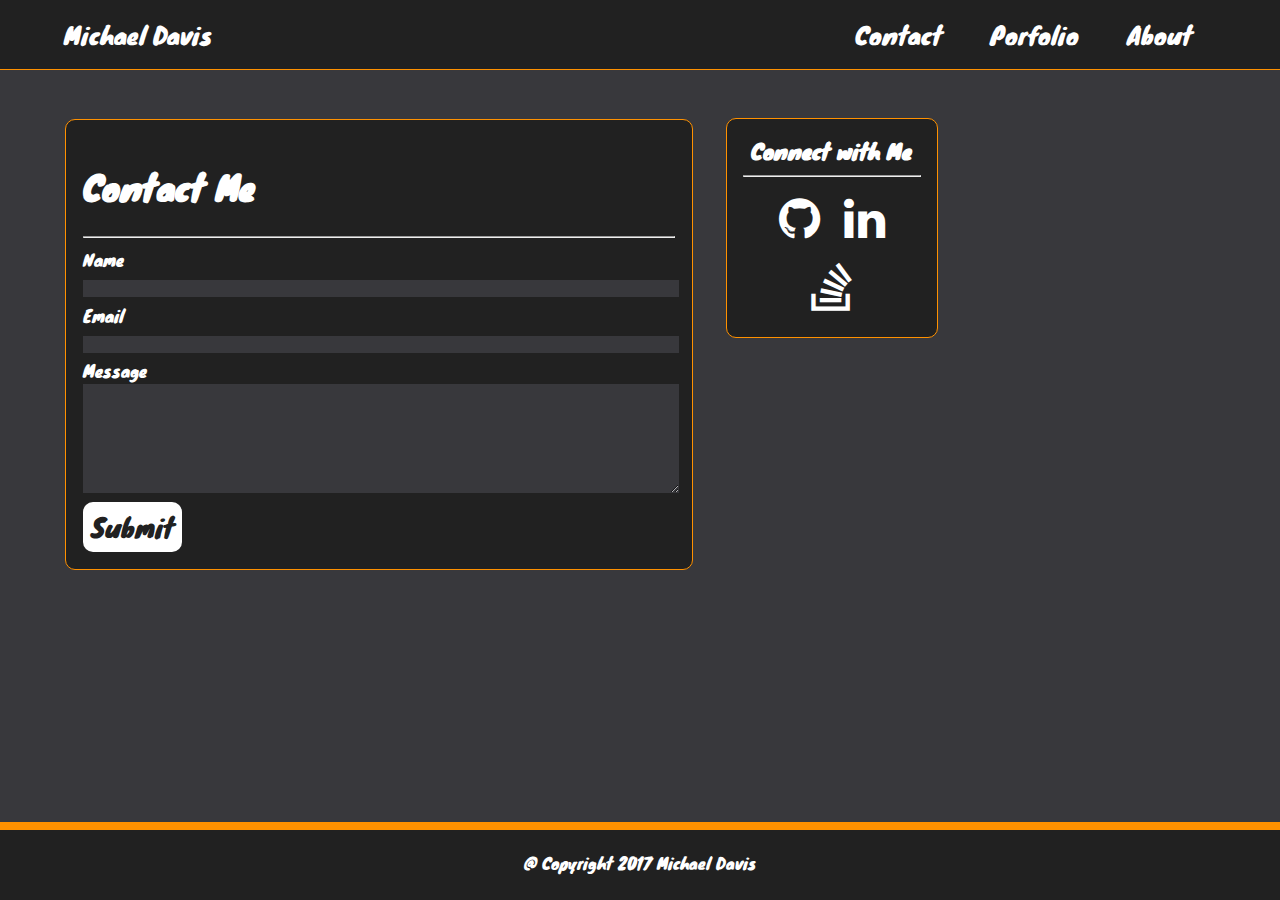
==== contact.html @ c7391c40 "built out contact.html and styled" ====
<!DOCTYPE html>
<html>
  <head>
    <meta charset="utf-8">
    <title>Michael Davis Contact</title>

    <!-- CSS -->
    <link rel="stylesheet" type="text/css" href="assets/css/font-awesome/css/font-awesome.min.css">
    <link href="https://fonts.googleapis.com/css?family=Knewave|Roboto" rel="stylesheet">
    <link rel="stylesheet" type="text/css" href="assets/css/style.css"/>
  </head>

  <body>
      <nav>
        <a id="nav-logo" href="#">Michael Davis</a>
        <a class ="nav-item" href="#">About</a>
        <a class ="nav-item" href="#">Porfolio</a>
        <a class ="nav-item" href="#">Contact</a>
      </nav>

      <div id="container">
        <section class="main-section">
          <h1 id="contact-me">Contact Me</h1>
          <hr>
          <!-- Contact form -->
          <form id="contact-form" action="#" method="POST" enctype="multipart/form-data">
          	<div class="contact-row">
          		<label for="name">Name</label><br />
          		<input id="name" class="input" name="name" type="text" value="" size="30" /><br />
          	</div>
          	<div class="contact-row">
          		<label for="email">Email</label><br />
          		<input id="email" class="input" name="email" type="text" value="" size="30" /><br />
          	</div>
          	<div class="contact-row">
          		<label for="message">Message</label><br />
          		<textarea id="message" class="input" name="message" rows="7" cols="30"></textarea><br />
          	</div>
          	<input id="submit-btn" type="submit" value="Submit" />
          </form>
          <!-- Contact form -->

        </section>

        <section class="social-media-container">
          <h2 id="social-media-title">Connect with Me</h2>
          <hr>
          <a class="social-anchor" href="https://github.com/mhdavis" target="_blank"><i class="fa fa-github social-btn"></i></a>
          <a class="social-anchor" href="https://www.linkedin.com/in/michael-davis-1b31b7124/" target="_blank"><i class="fa fa-linkedin social-btn"></i></a>
          <a class="social-anchor" href="https://stackoverflow.com/users/7643412/mhdavis" target="_blank"><i class="fa fa-stack-overflow social-btn"></i></a>
        </section>
      </div> <!-- end container -->

      <footer>
        <p id="copyright">@ Copyright 2017 Michael Davis</p>
      </footer>
  </body>
</html>
---- assets/css/style.css ----
html {
  position: relative;
  min-height: 100%;
}

body {
  margin: 0 0 100px;
  background: #38383c;
}

nav {
  padding: 1em 4em 1em 4em;
  background: #212121;
  border-bottom: 0.1em solid #ff9100;
}

#nav-logo {
  font-family: 'Knewave', cursive;
  color: white;
  text-decoration: none;
  font-size: 1.5em;
} #nav-logo:hover {
  color: #ff9100;
}

.nav-item {
  float: right;
  margin: 0 1em;
  font-family: 'Knewave', cursive;
  font-size: 1.5em;
  color: white;
  text-decoration: none;
} .nav-item:hover {
  color: #ff9100;
}

#container {
  margin: 2em 3em 2em 3em;
  clear: both;
  overflow: auto;
}

.main-section {
  color: white;
  background: #212121;
  border-radius: 10px;
  float: left;
  width: 50%;
  padding: 1em 1em 1em 1em;
  margin: 1em 1em 1em 1em;
  font-size: 17px;
  border: 0.1em solid #ff9100;
}

#about-me, #contact-me {
  font-family: 'Knewave', cursive;
}

#profile-pic {
  width: 150px;
  height: 150px;
  border-radius: 10%;
  float: left;
  margin: 0.5em 0.5em 0.5em 0;
}

.about-paragraph {
  font-size: 1em;
  font-family: 'Roboto', sans-serif;
}

.contact-row {
  font-size: 1em;
  font-family: 'Knewave', cursive;
  margin: 0.1em 0 0.1em;
}

.input {
  width: 100%;
  background: #38383c;
  border-style: none;
  color: white;
  font-family: 'Roboto', sans-serif;
}

#submit-btn {
  color: #212121;
  background: white;
  border-radius: 10px;
  border-color: white;
  border-style: none;
  font-size: 1.5em;
  padding:5px 8px;
  font-family: 'Knewave', cursive;
} #submit-btn:hover {
  background-color: #ff9100;
}

.social-media-container {
  color: white;
  background:#212121;
  border-radius 10px;
  width: 15%;
  float: left;
  margin: 1em 1em 1em 1em;
  padding: 1em 1em 1em 1em;
  border-radius: 10px;
  border: 0.1em solid #ff9100;
  text-align: center;
}

#social-media-title {
  font-size: 1.3em;
  font-family: 'Knewave', cursive;
  margin: 0;
}

.social-btn {
  font-size: 3em;
  margin: 10px;
}

.social-anchor {
    color: white;
}.social-anchor:hover {
  color: #ff9100;
}

footer {
  clear: both;
  overflow: auto;
  text-align: center;
  background: #212121;
  color: white;
  padding: 20px 0 20px 0;
  border-top: 0.5em solid #ff9100;
  position: absolute;
  left: 0;
  bottom: 0;
  width: 100%;
  height: 30px;
}

#copyright {
  margin: 0;
  font-size: 1em;
  font-family: 'Knewave', cursive;
}
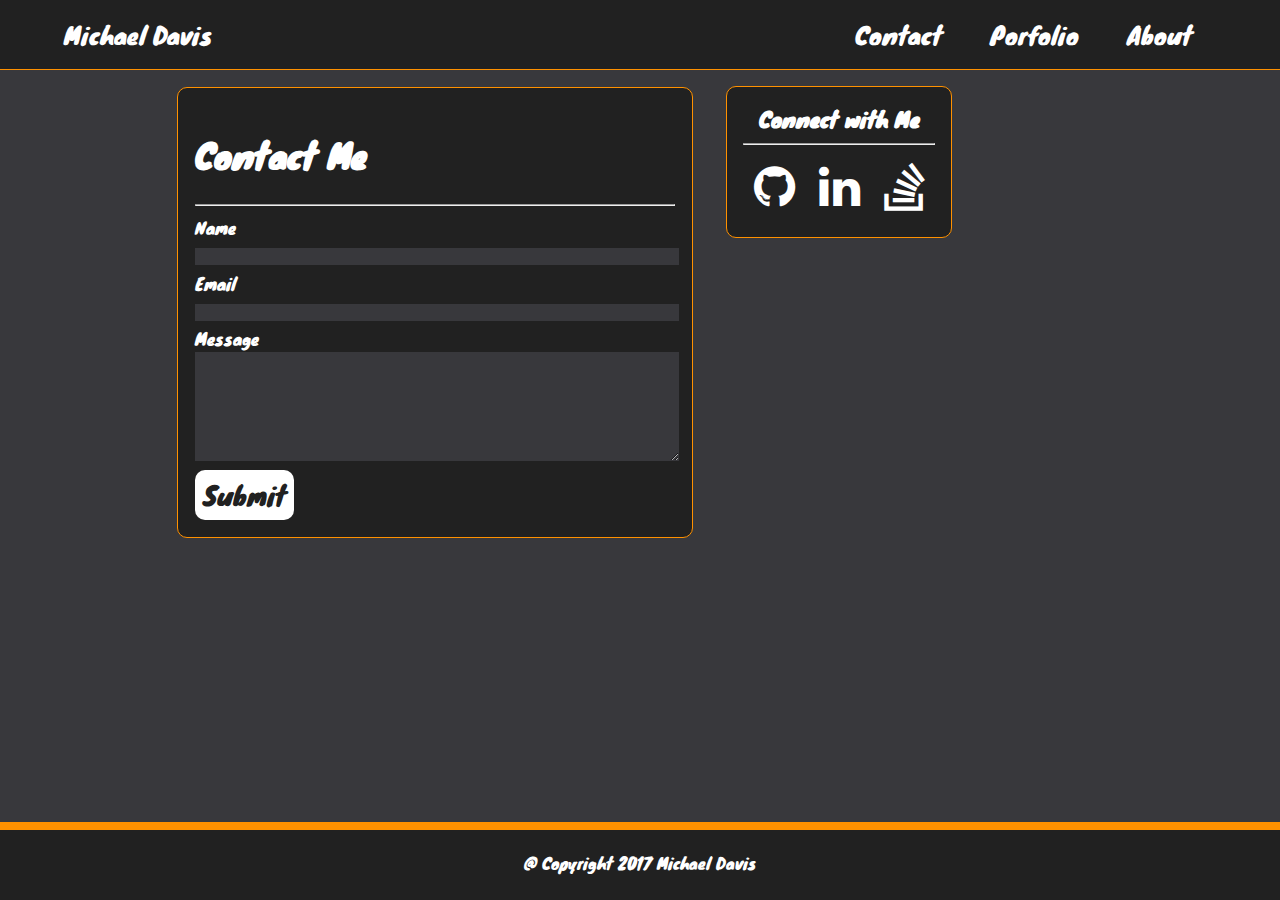
==== commit 8f8d8698: "began building out responsive design with media queries" ====
--- a/contact.html
+++ b/contact.html
@@ -2,6 +2,7 @@
 <html>
   <head>
     <meta charset="utf-8">
+    <meta name="viewport" content="device=content-width, intial-scale=1.0">
     <title>Michael Davis Contact</title>
 
     <!-- CSS -->
@@ -19,7 +20,7 @@
       </nav>
 
       <div id="container">
-        <section class="main-section">
+        <section id="main-section">
           <h1 id="contact-me">Contact Me</h1>
           <hr>
           <!-- Contact form -->
@@ -42,13 +43,13 @@
 
         </section>
 
-        <section class="social-media-container">
+        <aside id="social-media-container">
           <h2 id="social-media-title">Connect with Me</h2>
           <hr>
           <a class="social-anchor" href="https://github.com/mhdavis" target="_blank"><i class="fa fa-github social-btn"></i></a>
           <a class="social-anchor" href="https://www.linkedin.com/in/michael-davis-1b31b7124/" target="_blank"><i class="fa fa-linkedin social-btn"></i></a>
           <a class="social-anchor" href="https://stackoverflow.com/users/7643412/mhdavis" target="_blank"><i class="fa fa-stack-overflow social-btn"></i></a>
-        </section>
+        </aside>
       </div> <!-- end container -->
 
       <footer>
--- a/assets/css/style.css
+++ b/assets/css/style.css
@@ -9,6 +9,7 @@
 }
 
 nav {
+  width: auto;
   padding: 1em 4em 1em 4em;
   background: #212121;
   border-bottom: 0.1em solid #ff9100;
@@ -35,12 +36,13 @@
 }
 
 #container {
-  margin: 2em 3em 2em 3em;
+  margin: 0px auto;
+  width: 960px;
   clear: both;
   overflow: auto;
 }
 
-.main-section {
+#main-section {
   color: white;
   background: #212121;
   border-radius: 10px;
@@ -96,11 +98,11 @@
   background-color: #ff9100;
 }
 
-.social-media-container {
+#social-media-container {
   color: white;
   background:#212121;
   border-radius 10px;
-  width: 15%;
+  width: 20%;
   float: left;
   margin: 1em 1em 1em 1em;
   padding: 1em 1em 1em 1em;
@@ -146,3 +148,14 @@
   font-size: 1em;
   font-family: 'Knewave', cursive;
 }
+
+@media only screen and (max-width: 1000px) {
+  #main-section {
+    width: 50%;
+  }
+
+  #social-media-container {
+    width: 50%;
+
+  }
+}
